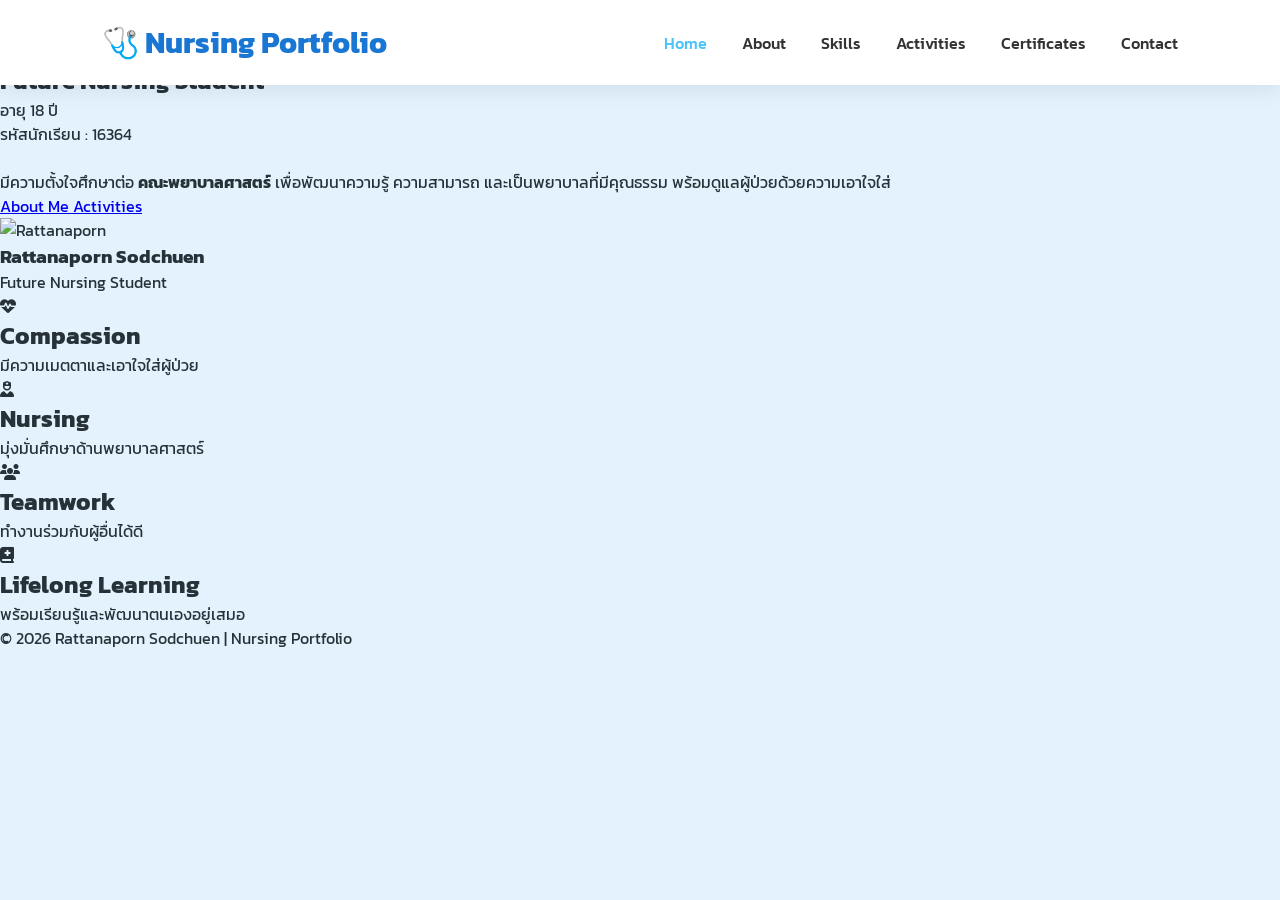
==== index.html @ 9af2e5f2 "Create index.html" ====
<!DOCTYPE html>
<html lang="th">

<head>

<meta charset="UTF-8">
<meta name="viewport" content="width=device-width, initial-scale=1.0">

<title>Rattanaporn Portfolio</title>

<link rel="preconnect" href="https://fonts.googleapis.com">

<link href="https://fonts.googleapis.com/css2?family=Kanit:wght@300;400;600;700&display=swap" rel="stylesheet">

<link rel="stylesheet"
href="https://cdnjs.cloudflare.com/ajax/libs/font-awesome/6.7.2/css/all.min.css">

<link rel="stylesheet" href="css/style.css">

</head>

<body>

<header>

<nav>

<div class="logo">

🩺 Nursing Portfolio

</div>

<ul>

<li><a href="index.html" class="active">Home</a></li>

<li><a href="about.html">About</a></li>

<li><a href="skills.html">Skills</a></li>

<li><a href="projects.html">Activities</a></li>

<li><a href="certificates.html">Certificates</a></li>

<li><a href="contact.html">Contact</a></li>

</ul>

</nav>

</header>

<section class="hero">

<div class="left">

<h3>WELCOME TO MY PORTFOLIO</h3>

<h1>น.ส.รัตนาพร สดชื่น</h1>

<h2>Future Nursing Student</h2>

<p>

อายุ 18 ปี<br>

รหัสนักเรียน : 16364<br><br>

มีความตั้งใจศึกษาต่อ
<strong>คณะพยาบาลศาสตร์</strong>
เพื่อพัฒนาความรู้ ความสามารถ
และเป็นพยาบาลที่มีคุณธรรม
พร้อมดูแลผู้ป่วยด้วยความเอาใจใส่

</p>

<div class="button">

<a href="about.html">

About Me

</a>

<a href="projects.html">

Activities

</a>

</div>

</div>

<div class="right">

<div class="profile-card">

<img src="images/profile.jpg" alt="Rattanaporn">

<h3>Rattanaporn Sodchuen</h3>

<p>Future Nursing Student</p>

</div>

</div>

</section>

<section class="cards">

<div class="card">

<i class="fa-solid fa-heart-pulse"></i>

<h2>Compassion</h2>

<p>

มีความเมตตาและเอาใจใส่ผู้ป่วย

</p>

</div>

<div class="card">

<i class="fa-solid fa-user-nurse"></i>

<h2>Nursing</h2>

<p>

มุ่งมั่นศึกษาด้านพยาบาลศาสตร์

</p>

</div>

<div class="card">

<i class="fa-solid fa-users"></i>

<h2>Teamwork</h2>

<p>

ทำงานร่วมกับผู้อื่นได้ดี

</p>

</div>

<div class="card">

<i class="fa-solid fa-book-medical"></i>

<h2>Lifelong Learning</h2>

<p>

พร้อมเรียนรู้และพัฒนาตนเองอยู่เสมอ

</p>

</div>

</section>

<footer>

<p>

© 2026 Rattanaporn Sodchuen | Nursing Portfolio

</p>

</footer>

</body>

</html>
---- css/style.css ----
/* ===========================
        GOOGLE FONT
=========================== */

@import url('https://fonts.googleapis.com/css2?family=Kanit:wght@300;400;500;700&display=swap');

/* ===========================
        COLOR
=========================== */

:root{

    --primary:#4FC3F7;
    --secondary:#1976D2;
    --light:#E3F2FD;
    --white:#ffffff;
    --text:#263238;
    --card:#ffffff;

    --shadow:0 0 20px rgba(79,195,247,.35);

}

/* ===========================
        RESET
=========================== */

*{
    margin:0;
    padding:0;
    box-sizing:border-box;
    font-family:"Kanit",sans-serif;
}

body{

    background:var(--light);
    color:var(--text);

}

html{

scroll-behavior:smooth;

}

/* ===========================
        NAVBAR
=========================== */

nav{

display:flex;

justify-content:space-between;

align-items:center;

padding:20px 8%;

background:white;

position:fixed;

width:100%;

box-shadow:0 5px 20px rgba(0,0,0,.08);

z-index:999;

}

.logo{

font-size:30px;

font-weight:bold;

color:var(--secondary);

}

nav ul{

display:flex;

list-style:none;

gap:35px;

}

nav a{

text-decoration:none;

color:#333;

transition:.3s;

font-weight:500;

}

nav a:hover,

nav a.active{

color:var(--primary);

}
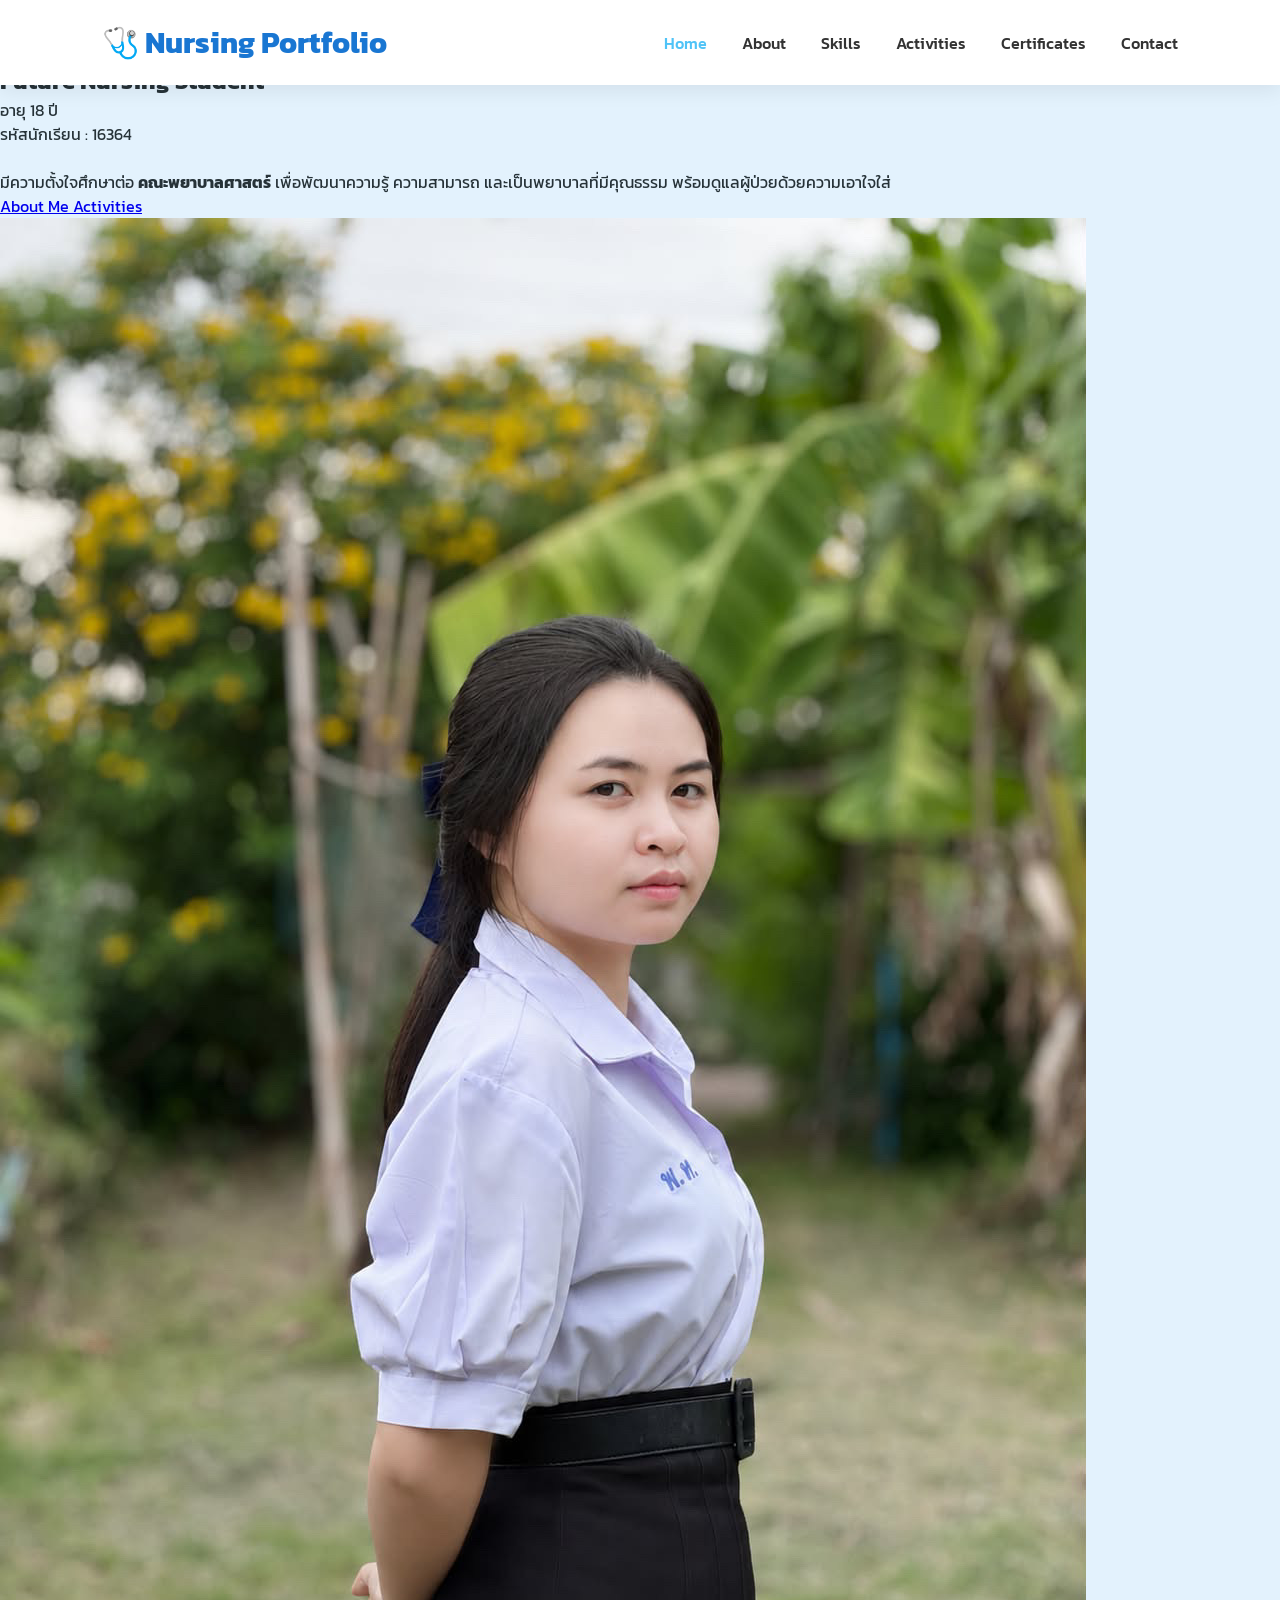
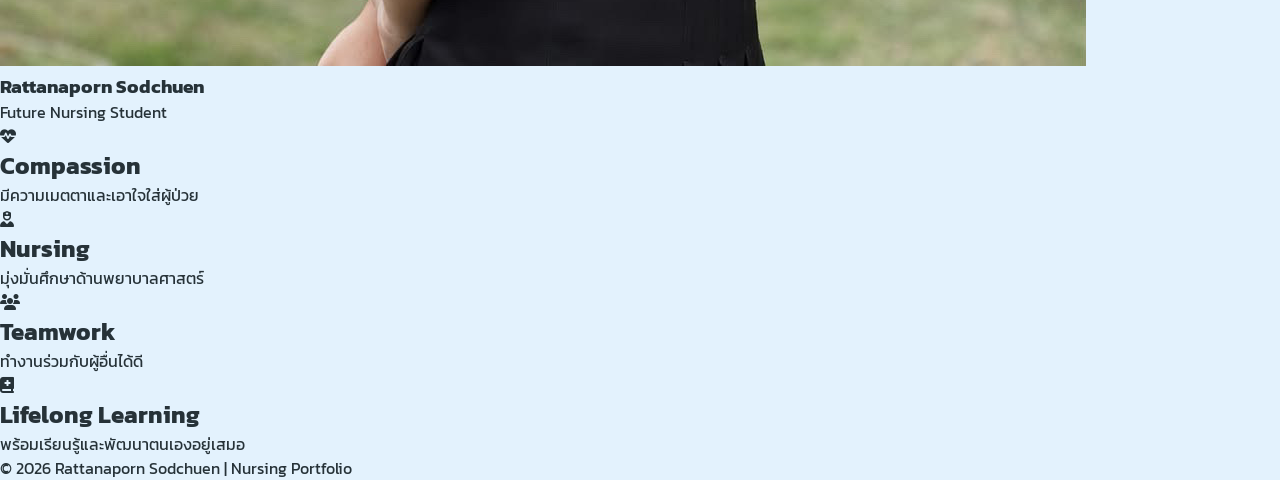
==== commit c04a0513: "Update index.html" ====
--- a/index.html
+++ b/index.html
@@ -97,7 +97,7 @@
 
 <div class="profile-card">
 
-<img src="images/profile.jpg" alt="Rattanaporn">
+<img src="images/AAC7E1D8-E4B7-4AB3-B957-0247B6DB6D02.jpg" alt="Rattanaporn">
 
 <h3>Rattanaporn Sodchuen</h3>
 
--- a/css/style.css
+++ b/css/style.css
@@ -110,3 +110,646 @@
 color:var(--primary);
 
 }
+/* ================= ABOUT PAGE ================= */
+
+.about-page{
+
+padding:130px 8% 80px;
+
+display:grid;
+
+grid-template-columns:350px 1fr;
+
+gap:60px;
+
+align-items:center;
+
+}
+
+.about-image{
+
+text-align:center;
+
+}
+
+.about-image img{
+
+width:320px;
+
+height:320px;
+
+object-fit:cover;
+
+border-radius:20px;
+
+border:6px solid var(--primary);
+
+box-shadow:var(--shadow);
+
+transition:.4s;
+
+}
+
+.about-image img:hover{
+
+transform:scale(1.05);
+
+}
+
+.about-detail h1{
+
+font-size:48px;
+
+color:var(--secondary);
+
+margin-bottom:10px;
+
+}
+
+.about-detail h2{
+
+font-size:34px;
+
+margin:20px 0;
+
+}
+
+.about-detail p{
+
+line-height:2;
+
+margin-bottom:15px;
+
+font-size:18px;
+
+}
+
+.timeline{
+
+margin-top:40px;
+
+}
+
+.timeline-item{
+
+display:flex;
+
+gap:20px;
+
+background:white;
+
+padding:20px;
+
+border-left:6px solid var(--primary);
+
+border-radius:12px;
+
+margin-bottom:20px;
+
+box-shadow:0 8px 18px rgba(0,0,0,.08);
+
+transition:.3s;
+
+}
+
+.timeline-item:hover{
+
+transform:translateX(10px);
+
+}
+
+.timeline-item i{
+
+font-size:35px;
+
+color:var(--primary);
+
+margin-top:8px;
+
+}
+
+.timeline-item h3{
+
+margin-bottom:8px;
+
+color:var(--secondary);
+
+}
+
+@media(max-width:900px){
+
+.about-page{
+
+grid-template-columns:1fr;
+
+text-align:center;
+
+}
+
+.about-image img{
+
+width:250px;
+
+height:250px;
+
+}
+
+.timeline-item{
+
+text-align:left;
+
+}
+
+}
+/*======================
+      SKILLS PAGE
+=======================*/
+
+.skills-page{
+
+padding:130px 8% 80px;
+
+}
+
+.skills-grid{
+
+display:grid;
+
+grid-template-columns:repeat(auto-fit,minmax(260px,1fr));
+
+gap:30px;
+
+margin-top:50px;
+
+}
+
+.skill-box{
+
+background:white;
+
+padding:35px;
+
+border-radius:18px;
+
+text-align:center;
+
+box-shadow:0 10px 25px rgba(0,0,0,.08);
+
+transition:.35s;
+
+border-top:5px solid var(--primary);
+
+}
+
+.skill-box:hover{
+
+transform:translateY(-10px);
+
+box-shadow:0 15px 30px rgba(79,195,247,.35);
+
+}
+
+.skill-box i{
+
+font-size:50px;
+
+color:var(--primary);
+
+margin-bottom:20px;
+
+}
+
+.skill-box h3{
+
+color:var(--secondary);
+
+margin-bottom:15px;
+
+font-size:24px;
+
+}
+
+.skill-box p{
+
+line-height:1.8;
+
+color:#555;
+
+}
+
+@media(max-width:768px){
+
+.skills-page{
+
+padding:110px 6%;
+
+}
+
+}
+/*=========================
+      ACTIVITIES
+=========================*/
+
+.activities{
+
+padding:130px 8%;
+
+}
+
+.timeline{
+
+position:relative;
+
+margin-top:60px;
+
+}
+
+.timeline::before{
+
+content:"";
+
+position:absolute;
+
+left:35px;
+
+top:0;
+
+width:4px;
+
+height:100%;
+
+background:#4FC3F7;
+
+}
+
+.timeline-card{
+
+display:flex;
+
+align-items:flex-start;
+
+gap:25px;
+
+margin-bottom:40px;
+
+position:relative;
+
+}
+
+.timeline-icon{
+
+width:70px;
+
+height:70px;
+
+border-radius:50%;
+
+background:#4FC3F7;
+
+display:flex;
+
+justify-content:center;
+
+align-items:center;
+
+font-size:28px;
+
+color:white;
+
+flex-shrink:0;
+
+box-shadow:0 0 15px rgba(79,195,247,.5);
+
+z-index:2;
+
+}
+
+.timeline-content{
+
+background:white;
+
+padding:25px;
+
+border-radius:15px;
+
+box-shadow:0 10px 25px rgba(0,0,0,.08);
+
+transition:.35s;
+
+width:100%;
+
+}
+
+.timeline-content:hover{
+
+transform:translateX(10px);
+
+}
+
+.timeline-content h2{
+
+color:#1976D2;
+
+margin-bottom:10px;
+
+}
+
+.timeline-content p{
+
+color:#555;
+
+line-height:1.8;
+
+}
+
+@media(max-width:768px){
+
+.timeline::before{
+
+left:30px;
+
+}
+
+.timeline-icon{
+
+width:60px;
+
+height:60px;
+
+font-size:24px;
+
+}
+
+}
+/*=========================
+      CERTIFICATES
+=========================*/
+
+.certificates-page{
+
+padding:130px 8%;
+
+}
+
+.certificate-grid{
+
+display:grid;
+
+grid-template-columns:repeat(auto-fit,minmax(320px,1fr));
+
+gap:30px;
+
+margin-top:50px;
+
+}
+
+.certificate-item{
+
+position:relative;
+
+overflow:hidden;
+
+border-radius:20px;
+
+box-shadow:0 10px 25px rgba(0,0,0,.12);
+
+cursor:pointer;
+
+}
+
+.certificate-item img{
+
+width:100%;
+
+height:240px;
+
+object-fit:cover;
+
+transition:.5s;
+
+display:block;
+
+}
+
+.certificate-item:hover img{
+
+transform:scale(1.1);
+
+}
+
+.overlay{
+
+position:absolute;
+
+left:0;
+
+bottom:-100%;
+
+width:100%;
+
+height:100%;
+
+background:rgba(25,118,210,.88);
+
+display:flex;
+
+flex-direction:column;
+
+justify-content:center;
+
+align-items:center;
+
+color:white;
+
+transition:.4s;
+
+padding:20px;
+
+text-align:center;
+
+}
+
+.certificate-item:hover .overlay{
+
+bottom:0;
+
+}
+
+.overlay h3{
+
+font-size:28px;
+
+margin-bottom:15px;
+
+}
+
+.overlay p{
+
+font-size:16px;
+
+line-height:1.8;
+
+}
+/*=========================
+        CONTACT
+=========================*/
+
+.contact-page{
+
+padding:130px 8%;
+
+display:grid;
+
+grid-template-columns:350px 1fr;
+
+gap:60px;
+
+align-items:center;
+
+}
+
+.contact-left{
+
+background:white;
+
+padding:35px;
+
+border-radius:20px;
+
+text-align:center;
+
+box-shadow:0 10px 25px rgba(0,0,0,.08);
+
+}
+
+.contact-left img{
+
+width:220px;
+
+height:220px;
+
+border-radius:50%;
+
+object-fit:cover;
+
+border:6px solid var(--primary);
+
+margin-bottom:20px;
+
+transition:.4s;
+
+}
+
+.contact-left img:hover{
+
+transform:scale(1.05);
+
+}
+
+.contact-left h2{
+
+color:var(--secondary);
+
+margin-bottom:10px;
+
+}
+
+.contact-left p{
+
+color:#666;
+
+}
+
+.contact-right h1{
+
+font-size:46px;
+
+color:var(--secondary);
+
+margin-bottom:10px;
+
+}
+
+.contact-box{
+
+display:flex;
+
+align-items:center;
+
+gap:20px;
+
+background:white;
+
+padding:22px;
+
+margin:20px 0;
+
+border-radius:15px;
+
+box-shadow:0 8px 18px rgba(0,0,0,.08);
+
+transition:.3s;
+
+}
+
+.contact-box:hover{
+
+transform:translateX(10px);
+
+}
+
+.contact-box i{
+
+font-size:32px;
+
+color:var(--primary);
+
+width:55px;
+
+text-align:center;
+
+}
+
+.contact-box h3{
+
+color:var(--secondary);
+
+margin-bottom:5px;
+
+}
+
+.contact-box p{
+
+color:#555;
+
+}
+
+.contact-box a{
+
+text-decoration:none;
+
+color:#555;
+
+}
+
+.contact-box a:hover{
+
+color:var(--primary);
+
+}
+
+@media(max-width:900px){
+
+.contact-page{
+
+grid-template-columns:1fr;
+
+}
+
+.contact-left{
+
+margin-bottom:30px;
+
+}
+
+}
